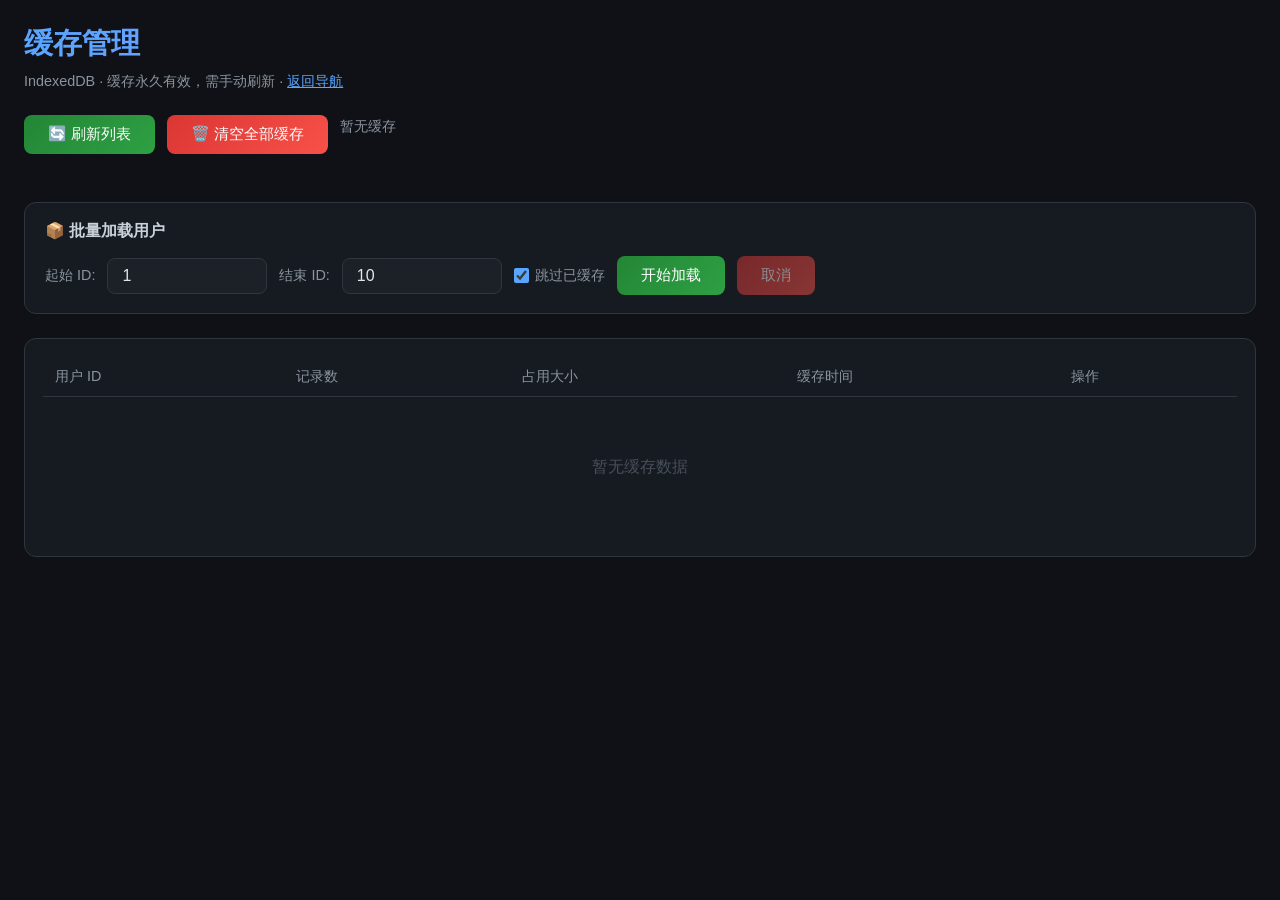
==== cache-manager.html @ 8775d1d6 "批量加载用户" ====
<!DOCTYPE html>
<html lang="zh-CN">
<head>
  <meta charset="UTF-8">
  <meta name="viewport" content="width=device-width, initial-scale=1.0">
  <title>缓存管理 - 用户视频数据</title>
  <link rel="stylesheet" href="css/base.css">
  <link rel="stylesheet" href="css/components.css">
  <link rel="stylesheet" href="css/cache-manager.css">
  <link rel="stylesheet" href="css/batch-loader.css">
</head>
<body>
  <h1>缓存管理</h1>
  <p class="subtitle">
    IndexedDB · 缓存永久有效，需手动刷新 ·
    <a href="index.html" style="color:#58a6ff;">返回导航</a>
  </p>

  <div class="controls">
    <button onclick="refreshList()">🔄 刷新列表</button>
    <button class="danger" onclick="clearAllCaches()">🗑️ 清空全部缓存</button>
    <span class="status" id="status"></span>
  </div>

  <div class="summary" id="summary"></div>

  <div class="batch-section">
    <h3>📦 批量加载用户</h3>
    <div class="controls">
      <label for="batchFrom">起始 ID:</label>
      <input type="number" id="batchFrom" value="1" min="1">
      <label for="batchTo">结束 ID:</label>
      <input type="number" id="batchTo" value="10" min="1">
      <label class="checkbox-label">
        <input type="checkbox" id="batchSkipCached" checked>
        跳过已缓存
      </label>
      <button id="batchStart" onclick="startBatchLoad()">开始加载</button>
      <button id="batchCancel" class="danger" onclick="cancelBatchLoad()" disabled>取消</button>
    </div>
    <div class="batch-progress" id="batchProgress"></div>
  </div>

  <div class="cache-table-section">
    <table id="cacheTable">
      <thead>
        <tr>
          <th>用户 ID</th>
          <th>记录数</th>
          <th>占用大小</th>
          <th>缓存时间</th>
          <th>操作</th>
        </tr>
      </thead>
      <tbody id="cacheTableBody"></tbody>
    </table>
    <div id="emptyState" class="empty-state" style="display:none;">暂无缓存数据</div>
  </div>

  <script src="js/utils.js"></script>
  <script src="js/requestQueue.js"></script>
  <script src="js/cacheDb.js"></script>
  <script src="js/cache.js"></script>
  <script src="js/api.js"></script>
  <script src="js/cacheManager.js"></script>
  <script src="js/batchLoader.js"></script>
</body>
</html>
---- css/base.css ----
* { box-sizing: border-box; margin: 0; padding: 0; }

body {
  font-family: -apple-system, BlinkMacSystemFont, 'Segoe UI', Roboto, sans-serif;
  background: #0f1117;
  color: #e1e4e8;
  padding: 24px;
  min-height: 100vh;
}

h1 {
  font-size: 1.8rem;
  font-weight: 600;
  margin-bottom: 8px;
  background: linear-gradient(135deg, #58a6ff, #bc8cff);
  -webkit-background-clip: text;
  -webkit-text-fill-color: transparent;
  background-clip: text;
}

.subtitle { color: #8b949e; font-size: 0.9rem; margin-bottom: 24px; }

.controls { display: flex; gap: 12px; align-items: center; flex-wrap: wrap; margin-bottom: 24px; }
.controls label { font-size: 0.9rem; color: #8b949e; }
.controls input {
  background: #1c2128;
  border: 1px solid #30363d;
  color: #e1e4e8;
  padding: 8px 14px;
  border-radius: 8px;
  font-size: 1rem;
  width: 160px;
  outline: none;
}
.controls input:focus { border-color: #58a6ff; }
.controls button {
  background: linear-gradient(135deg, #238636, #2ea043);
  border: none; color: #fff;
  padding: 9px 24px; border-radius: 8px;
  font-size: 0.95rem; font-weight: 500; cursor: pointer;
}
.controls button:hover { opacity: 0.9; }
.controls button:disabled { opacity: 0.5; cursor: not-allowed; }

.status { font-size: 0.85rem; color: #8b949e; margin-bottom: 16px; }
.status.error { color: #f85149; }
.status.success { color: #3fb950; }

/* 导航卡片 */
.nav-cards {
  display: grid;
  grid-template-columns: repeat(auto-fit, minmax(220px, 1fr));
  gap: 20px;
  margin-top: 24px;
}
.nav-card {
  display: block;
  background: #161b22;
  border: 1px solid #30363d;
  border-radius: 12px;
  padding: 24px;
  text-decoration: none;
  color: inherit;
  transition: border-color 0.2s, transform 0.2s;
  cursor: pointer;
}
.nav-card:hover { border-color: #58a6ff; transform: translateY(-2px); }
.nav-card .icon { font-size: 2rem; margin-bottom: 12px; }
.nav-card h3 { font-size: 1.1rem; margin-bottom: 8px; color: #e1e4e8; }
.nav-card p { font-size: 0.85rem; color: #8b949e; line-height: 1.5; }

.empty-state { text-align: center; padding: 60px 20px; color: #484f58; font-size: 1rem; }

@media (max-width: 600px) {
  body { padding: 16px; }
  h1 { font-size: 1.4rem; }
}
---- css/components.css ----
/* 统计卡片 */
.stats-grid {
  display: grid;
  grid-template-columns: repeat(auto-fit, minmax(160px, 1fr));
  gap: 16px;
  margin-bottom: 28px;
}
.stat-card {
  background: #161b22;
  border: 1px solid #30363d;
  border-radius: 12px;
  padding: 18px 20px;
  transition: border-color 0.2s;
}
.stat-card:hover { border-color: #58a6ff; }
.stat-card .label {
  font-size: 0.8rem; color: #8b949e;
  text-transform: uppercase; letter-spacing: 0.05em; margin-bottom: 6px;
}
.stat-card .value { font-size: 1.7rem; font-weight: 700; color: #e1e4e8; }
.stat-card .value.small { font-size: 1.1rem; }

/* 图表网格 */
.charts-grid {
  display: grid;
  grid-template-columns: repeat(auto-fit, minmax(340px, 1fr));
  gap: 20px;
  margin-bottom: 28px;
}
.chart-card {
  background: #161b22;
  border: 1px solid #30363d;
  border-radius: 12px;
  padding: 18px;
}
.chart-card h3 { font-size: 0.95rem; font-weight: 600; color: #c9d1d9; margin-bottom: 14px; }
.chart-card canvas { max-height: 260px; }

/* 表格 */
.table-section {
  background: #161b22;
  border: 1px solid #30363d;
  border-radius: 12px;
  padding: 18px;
  overflow-x: auto;
}
.table-section h3 { font-size: 0.95rem; font-weight: 600; color: #c9d1d9; margin-bottom: 14px; }
.table-wrap { max-height: 560px; overflow-y: auto; }
table { width: 100%; border-collapse: collapse; font-size: 0.85rem; }
th {
  text-align: left; padding: 10px 12px; color: #8b949e;
  font-weight: 500; border-bottom: 1px solid #30363d;
  white-space: nowrap; cursor: pointer; user-select: none;
  position: sticky; top: 0; background: #161b22;
}
th:hover { color: #58a6ff; }
td { padding: 9px 12px; border-bottom: 1px solid #21262d; color: #c9d1d9; white-space: nowrap; }
tr:hover td { background: #1c2128; }
---- css/cache-manager.css ----
.summary {
  display: grid;
  grid-template-columns: repeat(auto-fit, minmax(160px, 1fr));
  gap: 16px;
  margin-bottom: 24px;
}
.summary .stat-card {
  background: #161b22;
  border: 1px solid #30363d;
  border-radius: 12px;
  padding: 16px 20px;
}
.summary .stat-card .label {
  font-size: 0.8rem; color: #8b949e;
  text-transform: uppercase; letter-spacing: 0.05em; margin-bottom: 6px;
}
.summary .stat-card .value {
  font-size: 1.6rem; font-weight: 700; color: #e1e4e8;
}

.cache-table-section {
  background: #161b22;
  border: 1px solid #30363d;
  border-radius: 12px;
  padding: 18px;
  overflow-x: auto;
}
#cacheTable { width: 100%; border-collapse: collapse; font-size: 0.9rem; }
#cacheTable th {
  text-align: left; padding: 10px 12px;
  color: #8b949e; font-weight: 500;
  border-bottom: 1px solid #30363d;
  white-space: nowrap;
}
#cacheTable td {
  padding: 12px;
  border-bottom: 1px solid #21262d;
  color: #c9d1d9;
  white-space: nowrap;
  vertical-align: middle;
}
#cacheTable tr:hover td { background: #1c2128; }
.muted { color: #8b949e; font-size: 0.8rem; }

.actions { display: flex; gap: 10px; }
.btn-link {
  background: none; border: none; padding: 0;
  color: #58a6ff; cursor: pointer;
  text-decoration: none; font-size: 0.85rem;
  font-family: inherit;
}
.btn-link:hover { text-decoration: underline; }
.btn-link.warn { color: #d29922; }
.btn-link.danger { color: #f85149; }

button.danger {
  background: linear-gradient(135deg, #da3633, #f85149) !important;
}
---- css/batch-loader.css ----
.batch-section {
  background: #161b22;
  border: 1px solid #30363d;
  border-radius: 12px;
  padding: 18px 20px;
  margin-bottom: 24px;
}
.batch-section h3 {
  font-size: 1rem;
  font-weight: 600;
  color: #c9d1d9;
  margin-bottom: 14px;
}
.batch-section .controls { margin-bottom: 0; }

.checkbox-label {
  display: inline-flex;
  align-items: center;
  gap: 6px;
  font-size: 0.85rem;
  color: #8b949e;
  cursor: pointer;
  user-select: none;
}
.checkbox-label input[type="checkbox"] {
  accent-color: #58a6ff;
  width: 15px;
  height: 15px;
  cursor: pointer;
}

.batch-progress { margin-top: 14px; }
.batch-progress:empty { display: none; }

.progress-bar {
  height: 8px;
  background: #21262d;
  border-radius: 4px;
  overflow: hidden;
  margin-bottom: 10px;
}
.progress-bar-fill {
  height: 100%;
  background: linear-gradient(90deg, #1f6feb, #58a6ff);
  transition: width 0.3s ease;
}

.progress-stats {
  display: flex;
  flex-wrap: wrap;
  gap: 16px;
  font-size: 0.85rem;
  color: #8b949e;
  font-variant-numeric: tabular-nums;
}
.progress-stats .ok { color: #3fb950; }
.progress-stats .fail { color: #f85149; }
.progress-stats .skip { color: #d29922; }
.progress-stats .current { color: #58a6ff; }

.batch-result {
  margin-top: 12px;
  font-size: 0.9rem;
}
.batch-result.success { color: #3fb950; }
.batch-result.warn { color: #d29922; }
.batch-result.error { color: #f85149; }
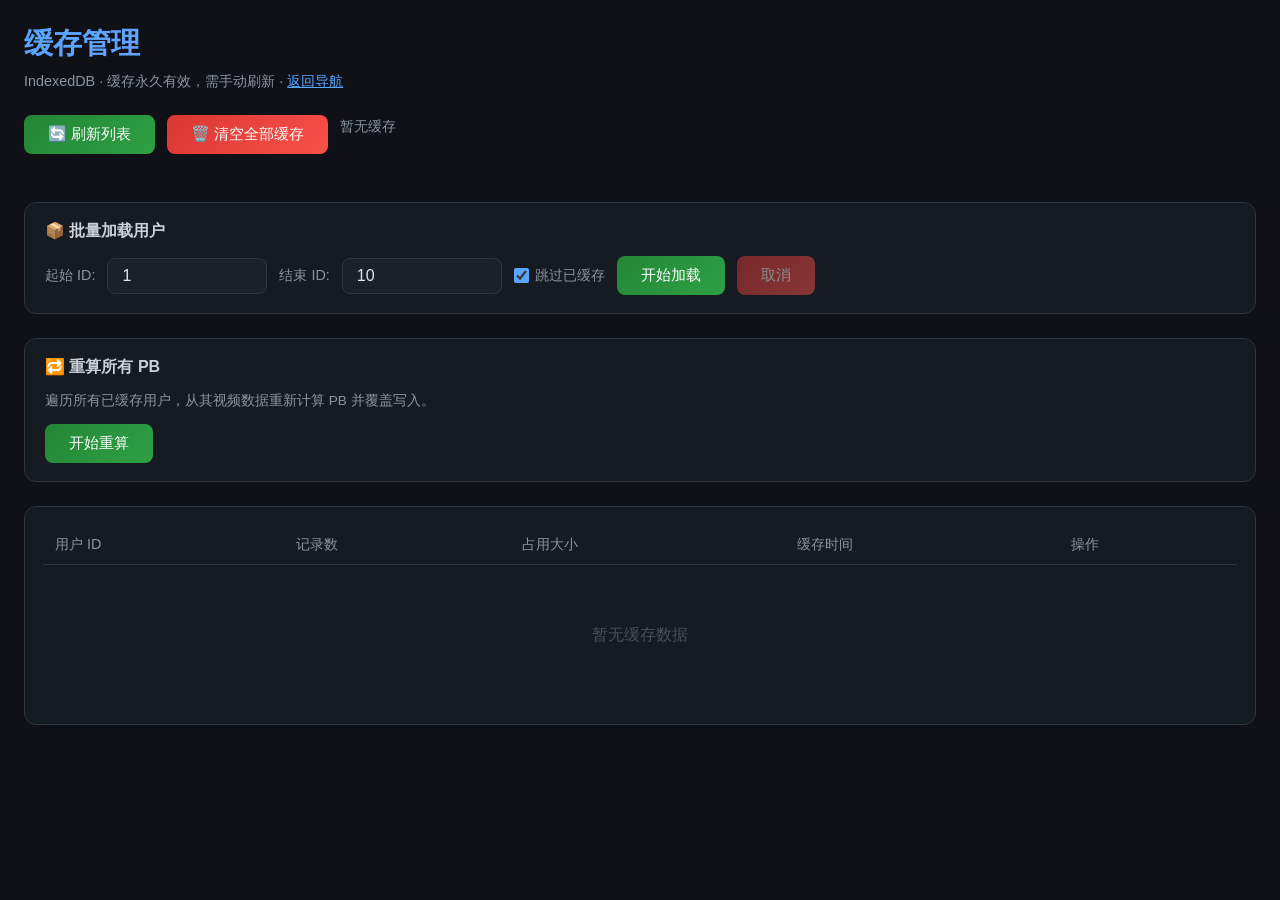
==== commit f40191c4: "奖牌榜" ====
--- a/cache-manager.html
+++ b/cache-manager.html
@@ -41,6 +41,15 @@
     <div class="batch-progress" id="batchProgress"></div>
   </div>
 
+  <div class="batch-section">
+    <h3>🔁 重算所有 PB</h3>
+    <p class="hint">遍历所有已缓存用户，从其视频数据重新计算 PB 并覆盖写入。</p>
+    <div class="controls">
+      <button id="recalcStart" onclick="recalcAllPBs()">开始重算</button>
+    </div>
+    <div class="batch-progress" id="recalcProgress"></div>
+  </div>
+
   <div class="cache-table-section">
     <table id="cacheTable">
       <thead>
@@ -62,7 +71,12 @@
   <script src="js/cacheDb.js"></script>
   <script src="js/cache.js"></script>
   <script src="js/api.js"></script>
+  <script src="js/pb/pbFormat.js"></script>
+  <script src="js/pb/pbLevel.js"></script>
+  <script src="js/pb/pbLevels.js"></script>
+  <script src="js/pb/pbCache.js"></script>
   <script src="js/cacheManager.js"></script>
   <script src="js/batchLoader.js"></script>
+  <script src="js/recalcPBs.js"></script>
 </body>
 </html>
--- a/css/cache-manager.css
+++ b/css/cache-manager.css
@@ -55,4 +55,10 @@
 
 button.danger {
   background: linear-gradient(135deg, #da3633, #f85149) !important;
+}
+
+.batch-section .hint {
+  font-size: 0.85rem;
+  color: #8b949e;
+  margin-bottom: 14px;
 }
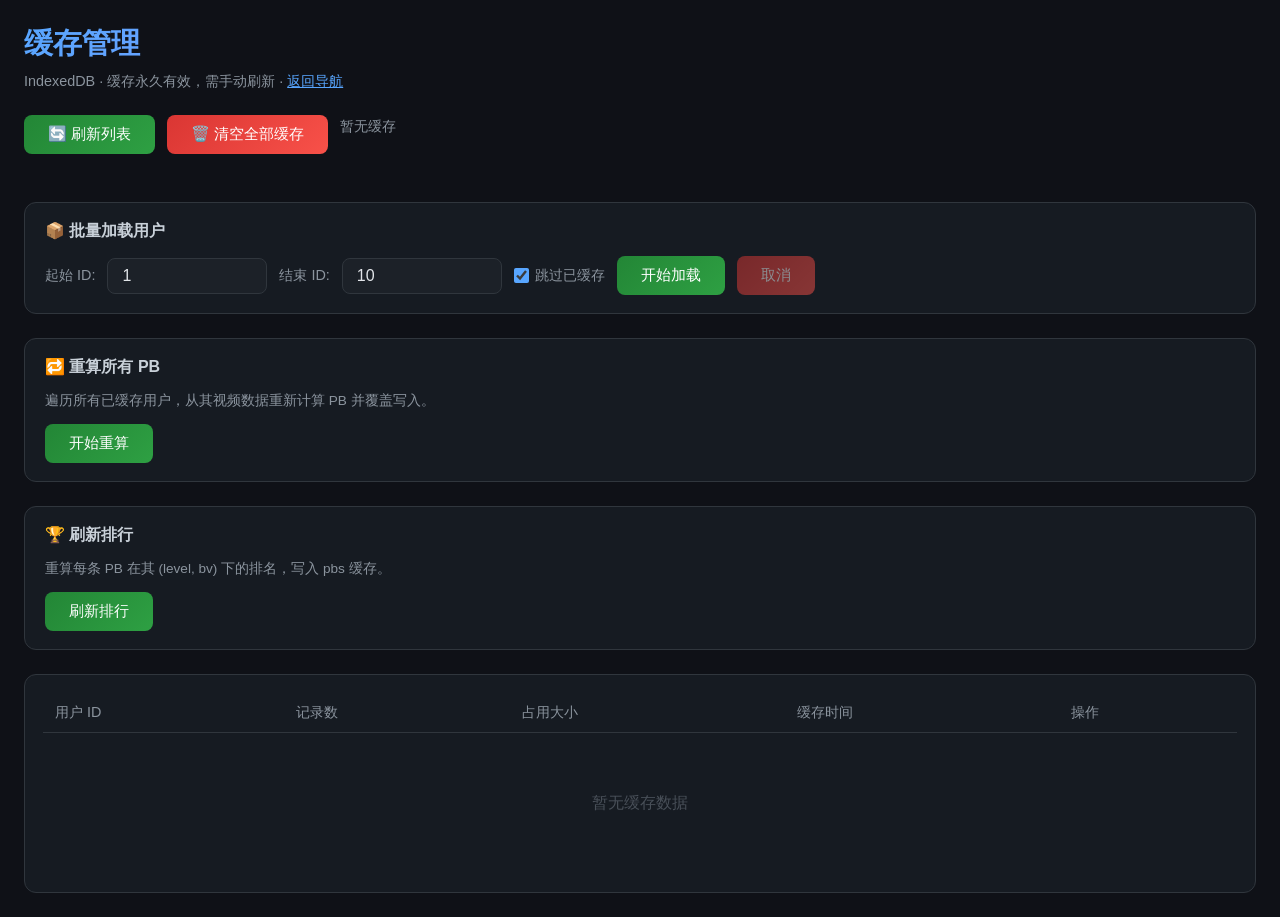
==== commit 14742da8: "缓存奖牌榜，PB表支持rank" ====
--- a/cache-manager.html
+++ b/cache-manager.html
@@ -50,6 +50,15 @@
     <div class="batch-progress" id="recalcProgress"></div>
   </div>
 
+  <div class="batch-section">
+    <h3>🏆 刷新排行</h3>
+    <p class="hint">重算每条 PB 在其 (level, bv) 下的排名，写入 pbs 缓存。</p>
+    <div class="controls">
+      <button id="recalcRanksStart" onclick="recalcAllRanksUI()">刷新排行</button>
+    </div>
+    <div class="batch-progress" id="rankProgress"></div>
+  </div>
+
   <div class="cache-table-section">
     <table id="cacheTable">
       <thead>
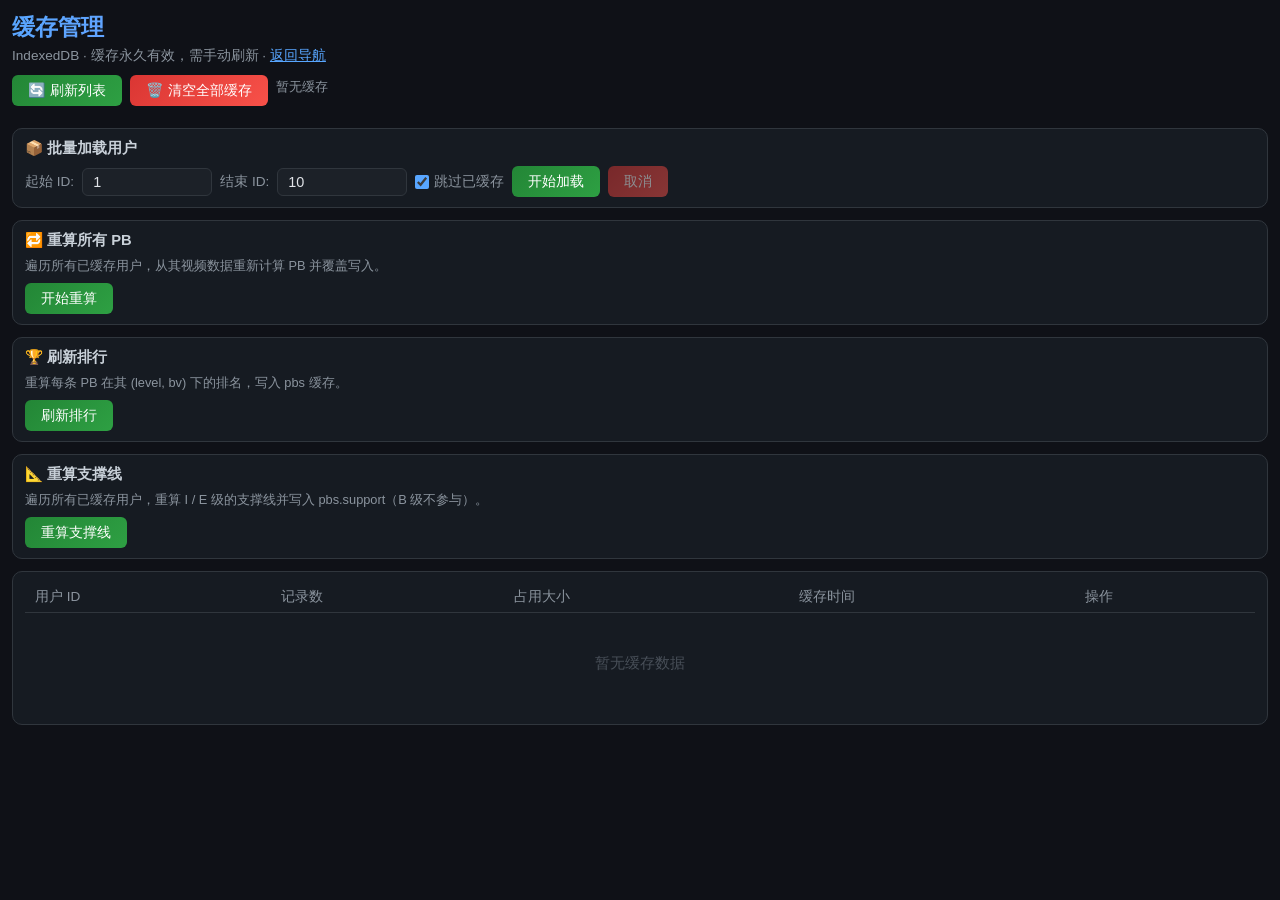
==== commit b46b35cf: "支撑线" ====
--- a/cache-manager.html
+++ b/cache-manager.html
@@ -59,6 +59,15 @@
     <div class="batch-progress" id="rankProgress"></div>
   </div>
 
+  <div class="batch-section">
+    <h3>📐 重算支撑线</h3>
+    <p class="hint">遍历所有已缓存用户，重算 I / E 级的支撑线并写入 pbs.support（B 级不参与）。</p>
+    <div class="controls">
+      <button id="recalcSupportStart" onclick="recalcSupportLinesUI()">重算支撑线</button>
+    </div>
+    <div class="batch-progress" id="supportProgress"></div>
+  </div>
+
   <div class="cache-table-section">
     <table id="cacheTable">
       <thead>
@@ -84,6 +93,7 @@
   <script src="js/pb/pbLevel.js"></script>
   <script src="js/pb/pbLevels.js"></script>
   <script src="js/pb/pbCache.js"></script>
+  <script src="js/pb/supportLine.js"></script>
   <script src="js/cacheManager.js"></script>
   <script src="js/batchLoader.js"></script>
   <script src="js/recalcPBs.js"></script>
--- a/css/base.css
+++ b/css/base.css
@@ -4,74 +4,74 @@
   font-family: -apple-system, BlinkMacSystemFont, 'Segoe UI', Roboto, sans-serif;
   background: #0f1117;
   color: #e1e4e8;
-  padding: 24px;
+  padding: 12px;
   min-height: 100vh;
 }
 
 h1 {
-  font-size: 1.8rem;
+  font-size: 1.45rem;
   font-weight: 600;
-  margin-bottom: 8px;
+  margin-bottom: 4px;
   background: linear-gradient(135deg, #58a6ff, #bc8cff);
   -webkit-background-clip: text;
   -webkit-text-fill-color: transparent;
   background-clip: text;
 }
 
-.subtitle { color: #8b949e; font-size: 0.9rem; margin-bottom: 24px; }
+.subtitle { color: #8b949e; font-size: 0.85rem; margin-bottom: 10px; }
 
-.controls { display: flex; gap: 12px; align-items: center; flex-wrap: wrap; margin-bottom: 24px; }
-.controls label { font-size: 0.9rem; color: #8b949e; }
+.controls { display: flex; gap: 8px; align-items: center; flex-wrap: wrap; margin-bottom: 10px; }
+.controls label { font-size: 0.85rem; color: #8b949e; }
 .controls input {
   background: #1c2128;
   border: 1px solid #30363d;
   color: #e1e4e8;
-  padding: 8px 14px;
-  border-radius: 8px;
-  font-size: 1rem;
-  width: 160px;
+  padding: 5px 10px;
+  border-radius: 6px;
+  font-size: 0.9rem;
+  width: 130px;
   outline: none;
 }
 .controls input:focus { border-color: #58a6ff; }
 .controls button {
   background: linear-gradient(135deg, #238636, #2ea043);
   border: none; color: #fff;
-  padding: 9px 24px; border-radius: 8px;
-  font-size: 0.95rem; font-weight: 500; cursor: pointer;
+  padding: 6px 16px; border-radius: 6px;
+  font-size: 0.88rem; font-weight: 500; cursor: pointer;
 }
 .controls button:hover { opacity: 0.9; }
 .controls button:disabled { opacity: 0.5; cursor: not-allowed; }
 
-.status { font-size: 0.85rem; color: #8b949e; margin-bottom: 16px; }
+.status { font-size: 0.82rem; color: #8b949e; margin-bottom: 8px; min-height: 1.2em; }
 .status.error { color: #f85149; }
 .status.success { color: #3fb950; }
 
 /* 导航卡片 */
 .nav-cards {
   display: grid;
-  grid-template-columns: repeat(auto-fit, minmax(220px, 1fr));
-  gap: 20px;
-  margin-top: 24px;
+  grid-template-columns: repeat(auto-fit, minmax(200px, 1fr));
+  gap: 10px;
+  margin-top: 12px;
 }
 .nav-card {
   display: block;
   background: #161b22;
   border: 1px solid #30363d;
-  border-radius: 12px;
-  padding: 24px;
+  border-radius: 10px;
+  padding: 14px;
   text-decoration: none;
   color: inherit;
   transition: border-color 0.2s, transform 0.2s;
   cursor: pointer;
 }
-.nav-card:hover { border-color: #58a6ff; transform: translateY(-2px); }
-.nav-card .icon { font-size: 2rem; margin-bottom: 12px; }
-.nav-card h3 { font-size: 1.1rem; margin-bottom: 8px; color: #e1e4e8; }
-.nav-card p { font-size: 0.85rem; color: #8b949e; line-height: 1.5; }
+.nav-card:hover { border-color: #58a6ff; transform: translateY(-1px); }
+.nav-card .icon { font-size: 1.5rem; margin-bottom: 6px; }
+.nav-card h3 { font-size: 0.98rem; margin-bottom: 4px; color: #e1e4e8; }
+.nav-card p { font-size: 0.78rem; color: #8b949e; line-height: 1.4; }
 
-.empty-state { text-align: center; padding: 60px 20px; color: #484f58; font-size: 1rem; }
+.empty-state { text-align: center; padding: 40px 16px; color: #484f58; font-size: 0.95rem; }
 
 @media (max-width: 600px) {
-  body { padding: 16px; }
-  h1 { font-size: 1.4rem; }
+  body { padding: 10px; }
+  h1 { font-size: 1.25rem; }
 }
--- a/css/components.css
+++ b/css/components.css
@@ -1,58 +1,58 @@
 /* 统计卡片 */
 .stats-grid {
   display: grid;
-  grid-template-columns: repeat(auto-fit, minmax(160px, 1fr));
-  gap: 16px;
-  margin-bottom: 28px;
+  grid-template-columns: repeat(auto-fit, minmax(140px, 1fr));
+  gap: 8px;
+  margin-bottom: 12px;
 }
 .stat-card {
   background: #161b22;
   border: 1px solid #30363d;
-  border-radius: 12px;
-  padding: 18px 20px;
+  border-radius: 10px;
+  padding: 10px 12px;
   transition: border-color 0.2s;
 }
 .stat-card:hover { border-color: #58a6ff; }
 .stat-card .label {
-  font-size: 0.8rem; color: #8b949e;
-  text-transform: uppercase; letter-spacing: 0.05em; margin-bottom: 6px;
+  font-size: 0.72rem; color: #8b949e;
+  text-transform: uppercase; letter-spacing: 0.04em; margin-bottom: 2px;
 }
-.stat-card .value { font-size: 1.7rem; font-weight: 700; color: #e1e4e8; }
-.stat-card .value.small { font-size: 1.1rem; }
+.stat-card .value { font-size: 1.35rem; font-weight: 700; color: #e1e4e8; line-height: 1.2; }
+.stat-card .value.small { font-size: 0.95rem; }
 
 /* 图表网格 */
 .charts-grid {
   display: grid;
-  grid-template-columns: repeat(auto-fit, minmax(340px, 1fr));
-  gap: 20px;
-  margin-bottom: 28px;
+  grid-template-columns: repeat(auto-fit, minmax(320px, 1fr));
+  gap: 10px;
+  margin-bottom: 12px;
 }
 .chart-card {
   background: #161b22;
   border: 1px solid #30363d;
-  border-radius: 12px;
-  padding: 18px;
+  border-radius: 10px;
+  padding: 10px 12px;
 }
-.chart-card h3 { font-size: 0.95rem; font-weight: 600; color: #c9d1d9; margin-bottom: 14px; }
-.chart-card canvas { max-height: 260px; }
+.chart-card h3 { font-size: 0.88rem; font-weight: 600; color: #c9d1d9; margin-bottom: 8px; }
+.chart-card canvas { max-height: 220px; }
 
 /* 表格 */
 .table-section {
   background: #161b22;
   border: 1px solid #30363d;
-  border-radius: 12px;
-  padding: 18px;
+  border-radius: 10px;
+  padding: 10px 12px;
   overflow-x: auto;
 }
-.table-section h3 { font-size: 0.95rem; font-weight: 600; color: #c9d1d9; margin-bottom: 14px; }
+.table-section h3 { font-size: 0.88rem; font-weight: 600; color: #c9d1d9; margin-bottom: 8px; }
 .table-wrap { max-height: 560px; overflow-y: auto; }
-table { width: 100%; border-collapse: collapse; font-size: 0.85rem; }
+table { width: 100%; border-collapse: collapse; font-size: 0.82rem; }
 th {
-  text-align: left; padding: 10px 12px; color: #8b949e;
+  text-align: left; padding: 6px 8px; color: #8b949e;
   font-weight: 500; border-bottom: 1px solid #30363d;
   white-space: nowrap; cursor: pointer; user-select: none;
   position: sticky; top: 0; background: #161b22;
 }
 th:hover { color: #58a6ff; }
-td { padding: 9px 12px; border-bottom: 1px solid #21262d; color: #c9d1d9; white-space: nowrap; }
+td { padding: 6px 8px; border-bottom: 1px solid #21262d; color: #c9d1d9; white-space: nowrap; }
 tr:hover td { background: #1c2128; }
--- a/css/cache-manager.css
+++ b/css/cache-manager.css
@@ -1,52 +1,50 @@
 .summary {
   display: grid;
-  grid-template-columns: repeat(auto-fit, minmax(160px, 1fr));
-  gap: 16px;
-  margin-bottom: 24px;
+  grid-template-columns: repeat(auto-fit, minmax(140px, 1fr));
+  gap: 8px;
+  margin-bottom: 12px;
 }
 .summary .stat-card {
   background: #161b22;
   border: 1px solid #30363d;
-  border-radius: 12px;
-  padding: 16px 20px;
+  border-radius: 10px;
+  padding: 10px 12px;
 }
 .summary .stat-card .label {
-  font-size: 0.8rem; color: #8b949e;
-  text-transform: uppercase; letter-spacing: 0.05em; margin-bottom: 6px;
+  font-size: 0.72rem; color: #8b949e;
+  text-transform: uppercase; letter-spacing: 0.04em; margin-bottom: 2px;
 }
-.summary .stat-card .value {
-  font-size: 1.6rem; font-weight: 700; color: #e1e4e8;
-}
+.summary .stat-card .value { font-size: 1.3rem; font-weight: 700; color: #e1e4e8; }
 
 .cache-table-section {
   background: #161b22;
   border: 1px solid #30363d;
-  border-radius: 12px;
-  padding: 18px;
+  border-radius: 10px;
+  padding: 10px 12px;
   overflow-x: auto;
 }
-#cacheTable { width: 100%; border-collapse: collapse; font-size: 0.9rem; }
+#cacheTable { width: 100%; border-collapse: collapse; font-size: 0.85rem; }
 #cacheTable th {
-  text-align: left; padding: 10px 12px;
+  text-align: left; padding: 6px 10px;
   color: #8b949e; font-weight: 500;
   border-bottom: 1px solid #30363d;
   white-space: nowrap;
 }
 #cacheTable td {
-  padding: 12px;
+  padding: 6px 10px;
   border-bottom: 1px solid #21262d;
   color: #c9d1d9;
   white-space: nowrap;
   vertical-align: middle;
 }
 #cacheTable tr:hover td { background: #1c2128; }
-.muted { color: #8b949e; font-size: 0.8rem; }
+.muted { color: #8b949e; font-size: 0.78rem; }
 
 .actions { display: flex; gap: 10px; }
 .btn-link {
   background: none; border: none; padding: 0;
   color: #58a6ff; cursor: pointer;
-  text-decoration: none; font-size: 0.85rem;
+  text-decoration: none; font-size: 0.82rem;
   font-family: inherit;
 }
 .btn-link:hover { text-decoration: underline; }
@@ -58,7 +56,7 @@
 }
 
 .batch-section .hint {
-  font-size: 0.85rem;
+  font-size: 0.8rem;
   color: #8b949e;
-  margin-bottom: 14px;
+  margin-bottom: 8px;
 }
--- a/css/batch-loader.css
+++ b/css/batch-loader.css
@@ -1,43 +1,43 @@
 .batch-section {
   background: #161b22;
   border: 1px solid #30363d;
-  border-radius: 12px;
-  padding: 18px 20px;
-  margin-bottom: 24px;
+  border-radius: 10px;
+  padding: 10px 12px;
+  margin-bottom: 12px;
 }
 .batch-section h3 {
-  font-size: 1rem;
+  font-size: 0.92rem;
   font-weight: 600;
   color: #c9d1d9;
-  margin-bottom: 14px;
+  margin-bottom: 8px;
 }
 .batch-section .controls { margin-bottom: 0; }
 
 .checkbox-label {
   display: inline-flex;
   align-items: center;
-  gap: 6px;
-  font-size: 0.85rem;
+  gap: 5px;
+  font-size: 0.82rem;
   color: #8b949e;
   cursor: pointer;
   user-select: none;
 }
 .checkbox-label input[type="checkbox"] {
   accent-color: #58a6ff;
-  width: 15px;
-  height: 15px;
+  width: 14px;
+  height: 14px;
   cursor: pointer;
 }
 
-.batch-progress { margin-top: 14px; }
+.batch-progress { margin-top: 8px; }
 .batch-progress:empty { display: none; }
 
 .progress-bar {
-  height: 8px;
+  height: 6px;
   background: #21262d;
-  border-radius: 4px;
+  border-radius: 3px;
   overflow: hidden;
-  margin-bottom: 10px;
+  margin-bottom: 6px;
 }
 .progress-bar-fill {
   height: 100%;
@@ -48,8 +48,8 @@
 .progress-stats {
   display: flex;
   flex-wrap: wrap;
-  gap: 16px;
-  font-size: 0.85rem;
+  gap: 12px;
+  font-size: 0.8rem;
   color: #8b949e;
   font-variant-numeric: tabular-nums;
 }
@@ -58,10 +58,7 @@
 .progress-stats .skip { color: #d29922; }
 .progress-stats .current { color: #58a6ff; }
 
-.batch-result {
-  margin-top: 12px;
-  font-size: 0.9rem;
-}
+.batch-result { margin-top: 8px; font-size: 0.85rem; }
 .batch-result.success { color: #3fb950; }
 .batch-result.warn { color: #d29922; }
 .batch-result.error { color: #f85149; }
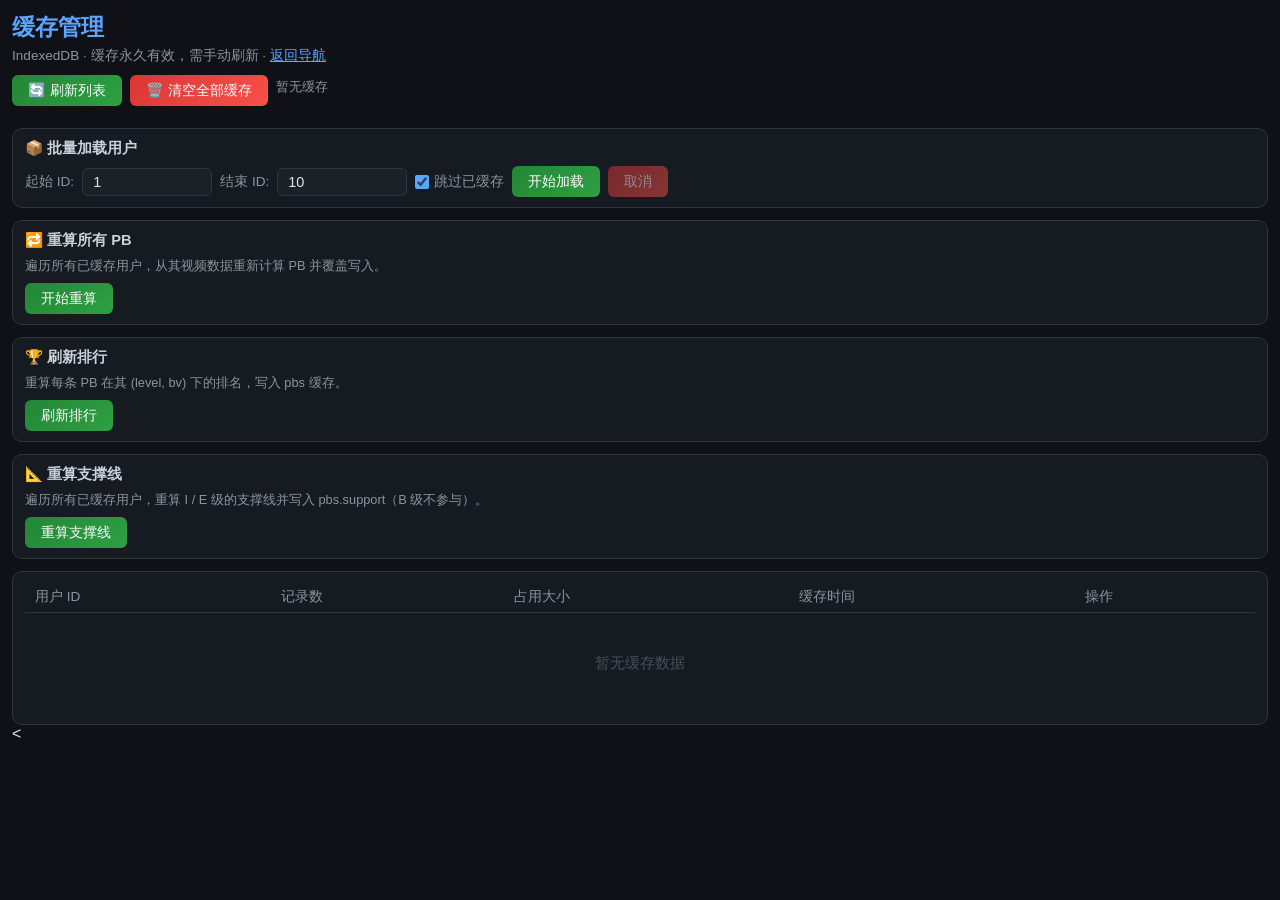
==== commit ac353afe: "依赖管理" ====
--- a/cache-manager.html
+++ b/cache-manager.html
@@ -84,18 +84,7 @@
     <div id="emptyState" class="empty-state" style="display:none;">暂无缓存数据</div>
   </div>
 
-  <script src="js/utils.js"></script>
-  <script src="js/requestQueue.js"></script>
-  <script src="js/cacheDb.js"></script>
-  <script src="js/cache.js"></script>
-  <script src="js/api.js"></script>
-  <script src="js/pb/pbFormat.js"></script>
-  <script src="js/pb/pbLevel.js"></script>
-  <script src="js/pb/pbLevels.js"></script>
-  <script src="js/pb/pbCache.js"></script>
-  <script src="js/pb/supportLine.js"></script>
-  <script src="js/cacheManager.js"></script>
-  <script src="js/batchLoader.js"></script>
-  <script src="js/recalcPBs.js"></script>
+  <<script src="js/deps.js"></script>
+  <script src="js/loader.js" data-entry="cacheManager,batchLoader,recalcPBs"></script>
 </body>
 </html>
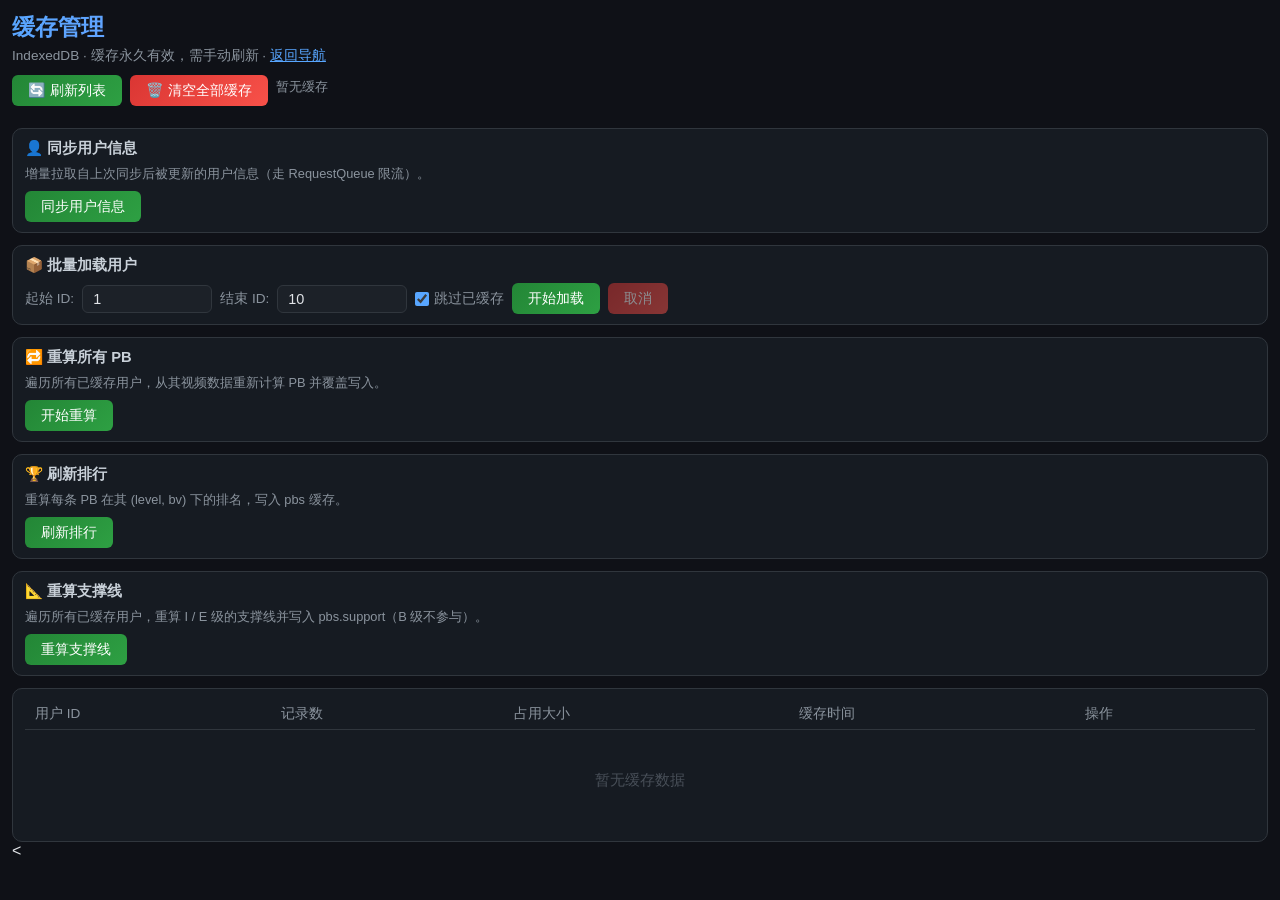
==== commit d405c336: "用户信息缓存，用户id名字格式化" ====
--- a/cache-manager.html
+++ b/cache-manager.html
@@ -23,6 +23,16 @@
   </div>
 
   <div class="summary" id="summary"></div>
+
+  <div class="batch-section">
+    <h3>👤 同步用户信息</h3>
+    <p class="hint">增量拉取自上次同步后被更新的用户信息（走 RequestQueue 限流）。</p>
+    <div class="controls">
+      <button id="userSyncStart" onclick="syncUserInfo()">同步用户信息</button>
+      <span id="userSyncMeta" class="hint"></span>
+    </div>
+    <div class="batch-progress" id="userSyncProgress"></div>
+  </div>
 
   <div class="batch-section">
     <h3>📦 批量加载用户</h3>
@@ -85,6 +95,6 @@
   </div>
 
   <<script src="js/deps.js"></script>
-  <script src="js/loader.js" data-entry="cacheManager,batchLoader,recalcPBs"></script>
+  <script src="js/loader.js" data-entry="cacheManager,batchLoader,recalcPBs,userCache,userSyncUI"></script>
 </body>
 </html>
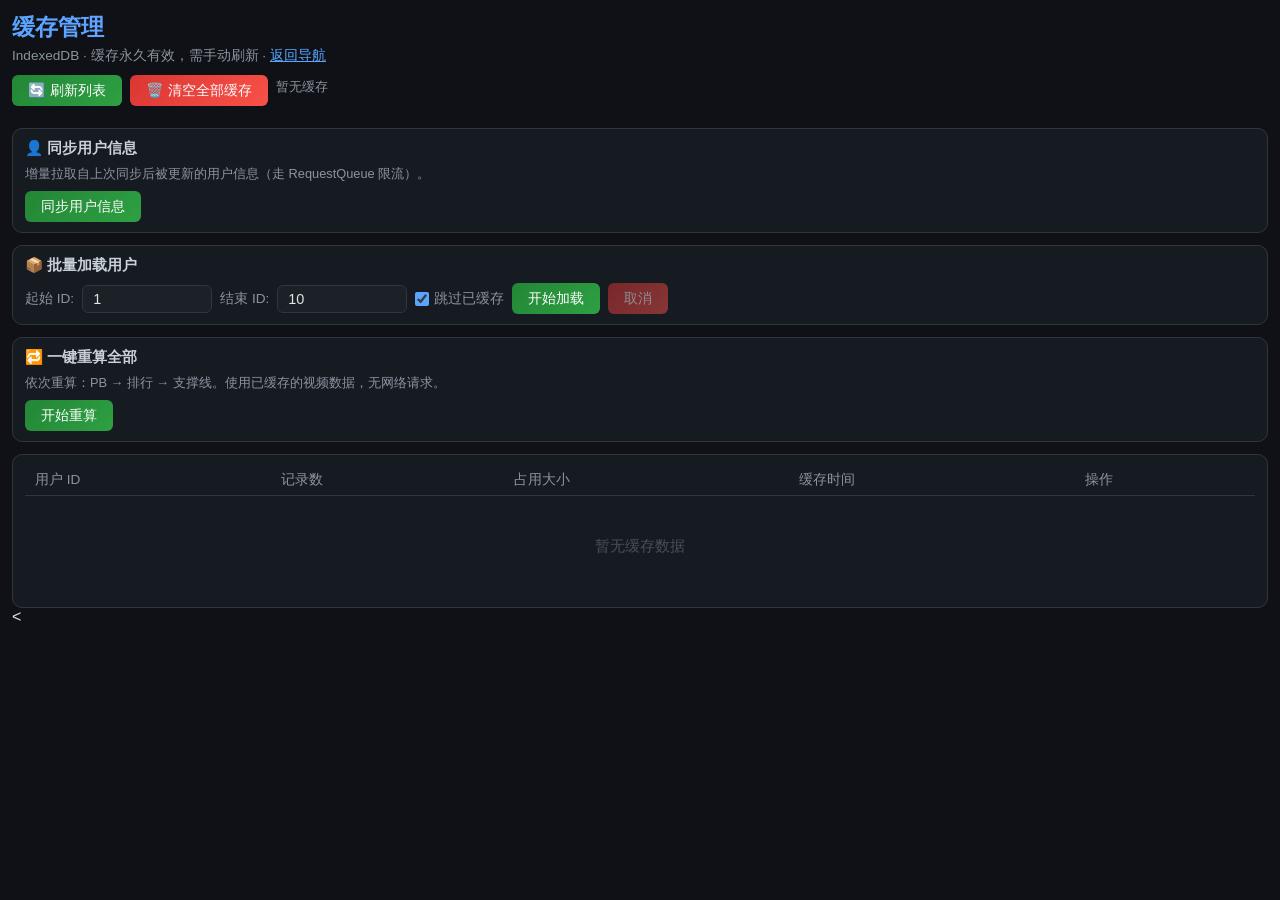
==== commit 71f2ce17: "一键重算全部" ====
--- a/cache-manager.html
+++ b/cache-manager.html
@@ -52,30 +52,14 @@
   </div>
 
   <div class="batch-section">
-    <h3>🔁 重算所有 PB</h3>
-    <p class="hint">遍历所有已缓存用户，从其视频数据重新计算 PB 并覆盖写入。</p>
+    <h3>🔁 一键重算全部</h3>
+    <p class="hint">
+      依次重算：PB → 排行 → 支撑线。使用已缓存的视频数据，无网络请求。
+    </p>
     <div class="controls">
-      <button id="recalcStart" onclick="recalcAllPBs()">开始重算</button>
+      <button id="recalcAllStart" onclick="recalcEverything()">开始重算</button>
     </div>
-    <div class="batch-progress" id="recalcProgress"></div>
-  </div>
-
-  <div class="batch-section">
-    <h3>🏆 刷新排行</h3>
-    <p class="hint">重算每条 PB 在其 (level, bv) 下的排名，写入 pbs 缓存。</p>
-    <div class="controls">
-      <button id="recalcRanksStart" onclick="recalcAllRanksUI()">刷新排行</button>
-    </div>
-    <div class="batch-progress" id="rankProgress"></div>
-  </div>
-
-  <div class="batch-section">
-    <h3>📐 重算支撑线</h3>
-    <p class="hint">遍历所有已缓存用户，重算 I / E 级的支撑线并写入 pbs.support（B 级不参与）。</p>
-    <div class="controls">
-      <button id="recalcSupportStart" onclick="recalcSupportLinesUI()">重算支撑线</button>
-    </div>
-    <div class="batch-progress" id="supportProgress"></div>
+    <div class="batch-progress" id="recalcAllProgress"></div>
   </div>
 
   <div class="cache-table-section">
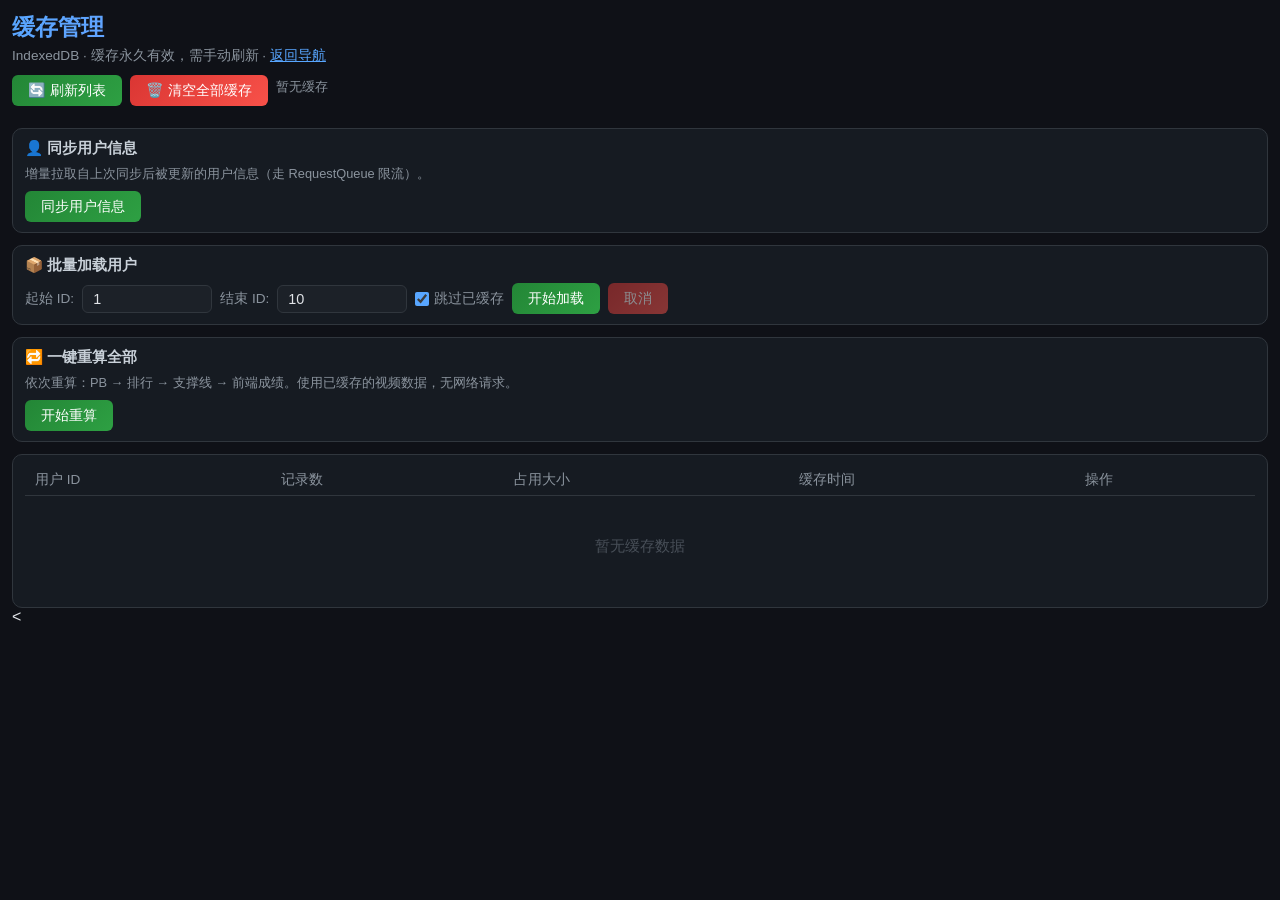
==== commit ed173b11: "前端单项排行" ====
--- a/cache-manager.html
+++ b/cache-manager.html
@@ -54,7 +54,7 @@
   <div class="batch-section">
     <h3>🔁 一键重算全部</h3>
     <p class="hint">
-      依次重算：PB → 排行 → 支撑线。使用已缓存的视频数据，无网络请求。
+      依次重算：PB → 排行 → 支撑线 → 前端成绩。使用已缓存的视频数据，无网络请求。
     </p>
     <div class="controls">
       <button id="recalcAllStart" onclick="recalcEverything()">开始重算</button>
--- a/css/base.css
+++ b/css/base.css
@@ -74,4 +74,36 @@
 @media (max-width: 600px) {
   body { padding: 10px; }
   h1 { font-size: 1.25rem; }
+}
+
+.usage-note {
+  background: #161b22;
+  border: 1px solid #30363d;
+  border-radius: 10px;
+  padding: 10px 14px;
+  margin-bottom: 12px;
+  font-size: 0.82rem;
+  color: #8b949e;
+  line-height: 1.65;
+}
+.usage-note strong {
+  display: block;
+  color: #c9d1d9;
+  font-size: 0.88rem;
+  margin-bottom: 4px;
+}
+.usage-note ul {
+  list-style: none;
+  padding-left: 0;
+  margin: 0;
+}
+.usage-note li {
+  padding-left: 14px;
+  position: relative;
+}
+.usage-note li::before {
+  content: '·';
+  position: absolute;
+  left: 4px;
+  color: #484f58;
 }
